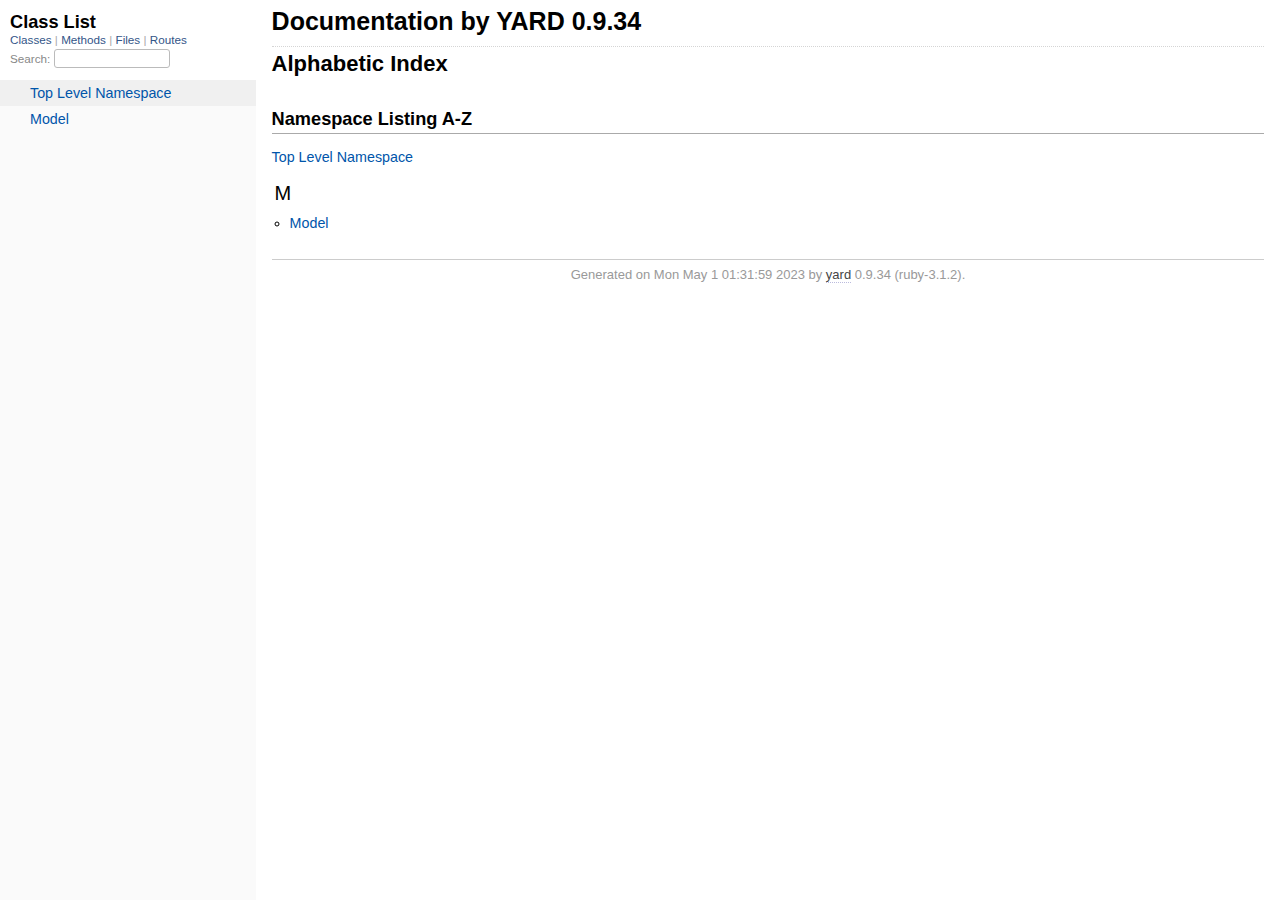
==== doc/_index.html @ e3c5b588 "Yardoc" ====
<!DOCTYPE html>
<html>
  <head>
    <meta charset="utf-8">
<meta name="viewport" content="width=device-width, initial-scale=1.0">
<title>
  Documentation by YARD 0.9.34
  
</title>

  <link rel="stylesheet" href="css/style.css" type="text/css" />

  <link rel="stylesheet" href="css/common.css" type="text/css" />

<script type="text/javascript">
  pathId = null;
  relpath = '';
</script>


  <script type="text/javascript" charset="utf-8" src="js/jquery.js"></script>

  <script type="text/javascript" charset="utf-8" src="js/app.js"></script>

  <script type="text/javascript" charset="utf-8" src="js/custom.js"></script>


  </head>
  <body>
    <div class="nav_wrap">
      <iframe id="nav" src="class_list.html?1"></iframe>
      <div id="resizer"></div>
    </div>

    <div id="main" tabindex="-1">
      <div id="header">
        <div id="menu">
  
</div>

        <div id="search">
  
    <a class="full_list_link" id="class_list_link"
        href="class_list.html">

        <svg width="24" height="24">
          <rect x="0" y="4" width="24" height="4" rx="1" ry="1"></rect>
          <rect x="0" y="12" width="24" height="4" rx="1" ry="1"></rect>
          <rect x="0" y="20" width="24" height="4" rx="1" ry="1"></rect>
        </svg>
    </a>
  
</div>
        <div class="clear"></div>
      </div>

      <div id="content"><h1 class="noborder title">Documentation by YARD 0.9.34</h1>
<div id="listing">
  <h1 class="alphaindex">Alphabetic Index</h1>
  
<div class="clear"></div>
<h2>Namespace Listing A-Z</h2>


  <ul class="toplevel"><li><span class='object_link'><a href="top-level-namespace.html" title="Top Level Namespace (root)">Top Level Namespace</a></span></li></ul>



<table>
  <tr>
    <td valign='top' width="33%">
      
        
        <ul id="alpha_M" class="alpha">
          <li class="letter">M</li>
          <ul>
            
              <li>
                <span class='object_link'><a href="Model.html" title="Model (module)">Model</a></span>
                
              </li>
            
          </ul>
        </ul>
      
    </td>
  </tr>
</table>

</div>

</div>

      <div id="footer">
  Generated on Mon May  1 01:31:59 2023 by
  <a href="https://yardoc.org" title="Yay! A Ruby Documentation Tool" target="_parent">yard</a>
  0.9.34 (ruby-3.1.2).
</div>

    </div>
  </body>
</html>
---- doc/css/style.css ----
html {
  width: 100%;
  height: 100%;
}
body {
  font-family: "Lucida Sans", "Lucida Grande", Verdana, Arial, sans-serif;
  font-size: 13px;
  width: 100%;
  margin: 0;
  padding: 0;
  display: flex;
  display: -webkit-flex;
  display: -ms-flexbox;
}

#nav {
  position: relative;
  width: 100%;
  height: 100%;
  border: 0;
  border-right: 1px dotted #eee;
  overflow: auto;
}
.nav_wrap {
  margin: 0;
  padding: 0;
  width: 20%;
  height: 100%;
  position: relative;
  display: flex;
  display: -webkit-flex;
  display: -ms-flexbox;
  flex-shrink: 0;
  -webkit-flex-shrink: 0;
  -ms-flex: 1 0;
}
#resizer {
  position: absolute;
  right: -5px;
  top: 0;
  width: 10px;
  height: 100%;
  cursor: col-resize;
  z-index: 9999;
}
#main {
  flex: 5 1;
  -webkit-flex: 5 1;
  -ms-flex: 5 1;
  outline: none;
  position: relative;
  background: #fff;
  padding: 1.2em;
  padding-top: 0.2em;
  box-sizing: border-box;
}

@media (max-width: 920px) {
  .nav_wrap { width: 100%; top: 0; right: 0; overflow: visible; position: absolute; }
  #resizer { display: none; }
  #nav {
    z-index: 9999;
    background: #fff;
    display: none;
    position: absolute;
    top: 40px;
    right: 12px;
    width: 500px;
    max-width: 80%;
    height: 80%;
    overflow-y: scroll;
    border: 1px solid #999;
    border-collapse: collapse;
    box-shadow: -7px 5px 25px #aaa;
    border-radius: 2px;
  }
}

@media (min-width: 920px) {
  body { height: 100%; overflow: hidden; }
  #main { height: 100%; overflow: auto; }
  #search { display: none; }
}

#main img { max-width: 100%; }
h1 { font-size: 25px; margin: 1em 0 0.5em; padding-top: 4px; border-top: 1px dotted #d5d5d5; }
h1.noborder { border-top: 0px; margin-top: 0; padding-top: 4px; }
h1.title { margin-bottom: 10px; }
h1.alphaindex { margin-top: 0; font-size: 22px; }
h2 {
  padding: 0;
  padding-bottom: 3px;
  border-bottom: 1px #aaa solid;
  font-size: 1.4em;
  margin: 1.8em 0 0.5em;
  position: relative;
}
h2 small { font-weight: normal; font-size: 0.7em; display: inline; position: absolute; right: 0; }
h2 small a {
  display: block;
  height: 20px;
  border: 1px solid #aaa;
  border-bottom: 0;
  border-top-left-radius: 5px;
  background: #f8f8f8;
  position: relative;
  padding: 2px 7px;
}
.clear { clear: both; }
.inline { display: inline; }
.inline p:first-child { display: inline; }
.docstring, .tags, #filecontents { font-size: 15px; line-height: 1.5145em; }
.docstring p > code, .docstring p > tt, .tags p > code, .tags p > tt {
  color: #c7254e; background: #f9f2f4; padding: 2px 4px; font-size: 1em;
  border-radius: 4px;
}
.docstring h1, .docstring h2, .docstring h3, .docstring h4 { padding: 0; border: 0; border-bottom: 1px dotted #bbb; }
.docstring h1 { font-size: 1.2em; }
.docstring h2 { font-size: 1.1em; }
.docstring h3, .docstring h4 { font-size: 1em; border-bottom: 0; padding-top: 10px; }
.summary_desc .object_link a, .docstring .object_link a {
  font-family: monospace; font-size: 1.05em;
  color: #05a; background: #EDF4FA; padding: 2px 4px; font-size: 1em;
  border-radius: 4px;
}
.rdoc-term { padding-right: 25px; font-weight: bold; }
.rdoc-list p { margin: 0; padding: 0; margin-bottom: 4px; }
.summary_desc pre.code .object_link a, .docstring pre.code .object_link a {
  padding: 0px; background: inherit; color: inherit; border-radius: inherit;
}

/* style for <table> */
#filecontents table, .docstring table { border-collapse: collapse; }
#filecontents table th, #filecontents table td,
.docstring table th, .docstring table td { border: 1px solid #ccc; padding: 8px; padding-right: 17px; }
#filecontents table tr:nth-child(odd),
.docstring table tr:nth-child(odd) { background: #eee; }
#filecontents table tr:nth-child(even),
.docstring table tr:nth-child(even) { background: #fff; }
#filecontents table th, .docstring table th { background: #fff; }

/* style for <ul> */
#filecontents li > p, .docstring li > p { margin: 0px; }
#filecontents ul, .docstring ul { padding-left: 20px; }
/* style for <dl> */
#filecontents dl, .docstring dl { border: 1px solid #ccc; }
#filecontents dt, .docstring dt { background: #ddd; font-weight: bold; padding: 3px 5px; }
#filecontents dd, .docstring dd { padding: 5px 0px; margin-left: 18px; }
#filecontents dd > p, .docstring dd > p { margin: 0px; }

.note {
  color: #222;
  margin: 20px 0;
  padding: 10px;
  border: 1px solid #eee;
  border-radius: 3px;
  display: block;
}
.docstring .note {
  border-left-color: #ccc;
  border-left-width: 5px;
}
.note.todo { background: #ffffc5; border-color: #ececaa; }
.note.returns_void { background: #efefef; }
.note.deprecated { background: #ffe5e5; border-color: #e9dada; }
.note.title.deprecated { background: #ffe5e5; border-color: #e9dada; }
.note.private { background: #ffffc5; border-color: #ececaa; }
.note.title { padding: 3px 6px; font-size: 0.9em; font-family: "Lucida Sans", "Lucida Grande", Verdana, Arial, sans-serif; display: inline; }
.summary_signature + .note.title { margin-left: 7px; }
h1 .note.title { font-size: 0.5em; font-weight: normal; padding: 3px 5px; position: relative; top: -3px; text-transform: capitalize; }
.note.title { background: #efefef; }
.note.title.constructor { color: #fff; background: #6a98d6; border-color: #6689d6; }
.note.title.writeonly { color: #fff; background: #45a638; border-color: #2da31d; }
.note.title.readonly { color: #fff; background: #6a98d6; border-color: #6689d6; }
.note.title.private { background: #d5d5d5; border-color: #c5c5c5; }
.note.title.not_defined_here { background: transparent; border: none; font-style: italic; }
.discussion .note { margin-top: 6px; }
.discussion .note:first-child { margin-top: 0; }

h3.inherited {
  font-style: italic;
  font-family: "Lucida Sans", "Lucida Grande", Verdana, Arial, sans-serif;
  font-weight: normal;
  padding: 0;
  margin: 0;
  margin-top: 12px;
  margin-bottom: 3px;
  font-size: 13px;
}
p.inherited {
  padding: 0;
  margin: 0;
  margin-left: 25px;
}

.box_info dl {
  margin: 0;
  border: 0;
  width: 100%;
  font-size: 1em;
  display: flex;
  display: -webkit-flex;
  display: -ms-flexbox;
}
.box_info dl dt {
  flex-shrink: 0;
  -webkit-flex-shrink: 1;
  -ms-flex-shrink: 1;
  width: 100px;
  text-align: right;
  font-weight: bold;
  border: 1px solid #aaa;
  border-width: 1px 0px 0px 1px;
  padding: 6px 0;
  padding-right: 10px;
}
.box_info dl dd {
  flex-grow: 1;
  -webkit-flex-grow: 1;
  -ms-flex: 1;
  max-width: 420px;
  padding: 6px 0;
  padding-right: 20px;
  border: 1px solid #aaa;
  border-width: 1px 1px 0 0;
  overflow: hidden;
  position: relative;
}
.box_info dl:last-child > * {
  border-bottom: 1px solid #aaa;
}
.box_info dl:nth-child(odd) > * { background: #eee; }
.box_info dl:nth-child(even) > * { background: #fff; }
.box_info dl > * { margin: 0; }

ul.toplevel { list-style: none; padding-left: 0; font-size: 1.1em; }
.index_inline_list { padding-left: 0; font-size: 1.1em; }

.index_inline_list li {
  list-style: none;
  display: inline-block;
  padding: 0 12px;
  line-height: 30px;
  margin-bottom: 5px;
}

dl.constants { margin-left: 10px; }
dl.constants dt { font-weight: bold; font-size: 1.1em; margin-bottom: 5px; }
dl.constants.compact dt { display: inline-block; font-weight: normal }
dl.constants dd { width: 75%; white-space: pre; font-family: monospace; margin-bottom: 18px; }
dl.constants .docstring .note:first-child { margin-top: 5px; }

.summary_desc {
  margin-left: 32px;
  display: block;
  font-family: sans-serif;
  font-size: 1.1em;
  margin-top: 8px;
  line-height: 1.5145em;
  margin-bottom: 0.8em;
}
.summary_desc tt { font-size: 0.9em; }
dl.constants .note { padding: 2px 6px; padding-right: 12px; margin-top: 6px; }
dl.constants .docstring { margin-left: 32px; font-size: 0.9em; font-weight: normal; }
dl.constants .tags { padding-left: 32px; font-size: 0.9em; line-height: 0.8em; }
dl.constants .discussion *:first-child { margin-top: 0; }
dl.constants .discussion *:last-child { margin-bottom: 0; }

.method_details { border-top: 1px dotted #ccc; margin-top: 25px; padding-top: 0; }
.method_details.first { border: 0; margin-top: 5px; }
.method_details.first h3.signature { margin-top: 1em; }
p.signature, h3.signature {
  font-size: 1.1em; font-weight: normal; font-family: Monaco, Consolas, Courier, monospace;
  padding: 6px 10px; margin-top: 1em;
  background: #E8F4FF; border: 1px solid #d8d8e5; border-radius: 5px;
}
p.signature tt,
h3.signature tt { font-family: Monaco, Consolas, Courier, monospace; }
p.signature .overload,
h3.signature .overload { display: block; }
p.signature .extras,
h3.signature .extras { font-weight: normal; font-family: sans-serif; color: #444; font-size: 1em; }
p.signature .not_defined_here,
h3.signature .not_defined_here,
p.signature .aliases,
h3.signature .aliases { display: block; font-weight: normal; font-size: 0.9em; font-family: sans-serif; margin-top: 0px; color: #555; }
p.signature .aliases .names,
h3.signature .aliases .names { font-family: Monaco, Consolas, Courier, monospace; font-weight: bold; color: #000; font-size: 1.2em; }

.tags .tag_title { font-size: 1.05em; margin-bottom: 0; font-weight: bold; }
.tags .tag_title tt { color: initial; padding: initial; background: initial; }
.tags ul { margin-top: 5px; padding-left: 30px; list-style: square; }
.tags ul li { margin-bottom: 3px; }
.tags ul .name { font-family: monospace; font-weight: bold; }
.tags ul .note { padding: 3px 6px; }
.tags { margin-bottom: 12px; }

.tags .examples .tag_title { margin-bottom: 10px; font-weight: bold; }
.tags .examples .inline p { padding: 0; margin: 0; font-weight: bold; font-size: 1em; }
.tags .examples .inline p:before { content: "▸"; font-size: 1em; margin-right: 5px; }

.tags .overload .overload_item { list-style: none; margin-bottom: 25px; }
.tags .overload .overload_item .signature {
  padding: 2px 8px;
  background: #F1F8FF; border: 1px solid #d8d8e5; border-radius: 3px;
}
.tags .overload .signature { margin-left: -15px; font-family: monospace; display: block; font-size: 1.1em; }
.tags .overload .docstring { margin-top: 15px; }

.defines { display: none; }

#method_missing_details .notice.this { position: relative; top: -8px; color: #888; padding: 0; margin: 0; }

.showSource { font-size: 0.9em; }
.showSource a, .showSource a:visited { text-decoration: none; color: #666; }

#content a, #content a:visited { text-decoration: none; color: #05a; }
#content a:hover { background: #ffffa5; }

ul.summary {
  list-style: none;
  font-family: monospace;
  font-size: 1em;
  line-height: 1.5em;
  padding-left: 0px;
}
ul.summary a, ul.summary a:visited {
  text-decoration: none; font-size: 1.1em;
}
ul.summary li { margin-bottom: 5px; }
.summary_signature { padding: 4px 8px; background: #f8f8f8; border: 1px solid #f0f0f0; border-radius: 5px; }
.summary_signature:hover { background: #CFEBFF; border-color: #A4CCDA; cursor: pointer; }
.summary_signature.deprecated { background: #ffe5e5; border-color: #e9dada; }
ul.summary.compact li { display: inline-block; margin: 0px 5px 0px 0px; line-height: 2.6em;}
ul.summary.compact .summary_signature { padding: 5px 7px; padding-right: 4px; }
#content .summary_signature:hover a,
#content .summary_signature:hover a:visited {
  background: transparent;
  color: #049;
}

p.inherited a { font-family: monospace; font-size: 0.9em; }
p.inherited { word-spacing: 5px; font-size: 1.2em; }

p.children { font-size: 1.2em; }
p.children a { font-size: 0.9em; }
p.children strong { font-size: 0.8em; }
p.children strong.modules { padding-left: 5px; }

ul.fullTree { display: none; padding-left: 0; list-style: none; margin-left: 0; margin-bottom: 10px; }
ul.fullTree ul { margin-left: 0; padding-left: 0; list-style: none; }
ul.fullTree li { text-align: center; padding-top: 18px; padding-bottom: 12px; background: url([data-uri]) no-repeat top center; }
ul.fullTree li:first-child { padding-top: 0; background: transparent; }
ul.fullTree li:last-child { padding-bottom: 0; }
.showAll ul.fullTree { display: block; }
.showAll .inheritName { display: none; }

#search { position: absolute; right: 12px; top: 0px; z-index: 9000; }
#search a {
  display: block; float: left;
  padding: 4px 8px; text-decoration: none; color: #05a; fill: #05a;
  border: 1px solid #d8d8e5;
  border-bottom-left-radius: 3px; border-bottom-right-radius: 3px;
  background: #F1F8FF;
  box-shadow: -1px 1px 3px #ddd;
}
#search a:hover { background: #f5faff; color: #06b; fill: #06b; }
#search a.active {
  background: #568; padding-bottom: 20px; color: #fff; fill: #fff;
  border: 1px solid #457;
  border-top-left-radius: 5px; border-top-right-radius: 5px;
}
#search a.inactive { color: #999; fill: #999; }
.inheritanceTree, .toggleDefines {
  float: right;
  border-left: 1px solid #aaa;
  position: absolute; top: 0; right: 0;
  height: 100%;
  background: #f6f6f6;
  padding: 5px;
  min-width: 55px;
  text-align: center;
}

#menu { font-size: 1.3em; color: #bbb; }
#menu .title, #menu a { font-size: 0.7em; }
#menu .title a { font-size: 1em; }
#menu .title { color: #555; }
#menu a, #menu a:visited { color: #333; text-decoration: none; border-bottom: 1px dotted #bbd; }
#menu a:hover { color: #05a; }

#footer { margin-top: 15px; border-top: 1px solid #ccc; text-align: center; padding: 7px 0; color: #999; }
#footer a, #footer a:visited { color: #444; text-decoration: none; border-bottom: 1px dotted #bbd; }
#footer a:hover { color: #05a; }

#listing ul.alpha { font-size: 1.1em; }
#listing ul.alpha { margin: 0; padding: 0; padding-bottom: 10px; list-style: none; }
#listing ul.alpha li.letter { font-size: 1.4em; padding-bottom: 10px; }
#listing ul.alpha ul { margin: 0; padding-left: 15px; }
#listing ul small { color: #666; font-size: 0.7em; }

li.r1 { background: #f0f0f0; }
li.r2 { background: #fafafa; }

#content ul.summary li.deprecated .summary_signature a,
#content ul.summary li.deprecated .summary_signature a:visited { text-decoration: line-through; font-style: italic; }

#toc {
  position: relative;
  float: right;
  overflow-x: auto;
  right: -3px;
  margin-left: 20px;
  margin-bottom: 20px;
  padding: 20px; padding-right: 30px;
  max-width: 300px;
  z-index: 5000;
  background: #fefefe;
  border: 1px solid #ddd;
  box-shadow: -2px 2px 6px #bbb;
}
#toc .title { margin: 0; }
#toc ol { padding-left: 1.8em; }
#toc li { font-size: 1.1em; line-height: 1.7em; }
#toc > ol > li { font-size: 1.1em; font-weight: bold; }
#toc ol > li > ol { font-size: 0.9em; }
#toc ol ol > li > ol { padding-left: 2.3em; }
#toc ol + li { margin-top: 0.3em; }
#toc.hidden { padding: 10px; background: #fefefe; box-shadow: none; }
#toc.hidden:hover { background: #fafafa; }
#filecontents h1 + #toc.nofloat { margin-top: 0; }
@media (max-width: 560px) {
  #toc {
    margin-left: 0;
    margin-top: 16px;
    float: none;
    max-width: none;
  }
}

/* syntax highlighting */
.source_code { display: none; padding: 3px 8px; border-left: 8px solid #ddd; margin-top: 5px; }
#filecontents pre.code, .docstring pre.code, .source_code pre { font-family: monospace; }
#filecontents pre.code, .docstring pre.code { display: block; }
.source_code .lines { padding-right: 12px; color: #555; text-align: right; }
#filecontents pre.code, .docstring pre.code,
.tags pre.example {
  padding: 9px 14px;
  margin-top: 4px;
  border: 1px solid #e1e1e8;
  background: #f7f7f9;
  border-radius: 4px;
  font-size: 1em;
  overflow-x: auto;
  line-height: 1.2em;
}
pre.code { color: #000; tab-size: 2; }
pre.code .info.file { color: #555; }
pre.code .val { color: #036A07; }
pre.code .tstring_content,
pre.code .heredoc_beg, pre.code .heredoc_end,
pre.code .qwords_beg, pre.code .qwords_end, pre.code .qwords_sep,
pre.code .words_beg, pre.code .words_end, pre.code .words_sep,
pre.code .qsymbols_beg, pre.code .qsymbols_end, pre.code .qsymbols_sep,
pre.code .symbols_beg, pre.code .symbols_end, pre.code .symbols_sep,
pre.code .tstring, pre.code .dstring { color: #036A07; }
pre.code .fid, pre.code .rubyid_new, pre.code .rubyid_to_s,
pre.code .rubyid_to_sym, pre.code .rubyid_to_f,
pre.code .dot + pre.code .id,
pre.code .rubyid_to_i pre.code .rubyid_each { color: #0085FF; }
pre.code .comment { color: #0066FF; }
pre.code .const, pre.code .constant { color: #585CF6; }
pre.code .label,
pre.code .symbol { color: #C5060B; }
pre.code .kw,
pre.code .rubyid_require,
pre.code .rubyid_extend,
pre.code .rubyid_include { color: #0000FF; }
pre.code .ivar { color: #318495; }
pre.code .gvar,
pre.code .rubyid_backref,
pre.code .rubyid_nth_ref { color: #6D79DE; }
pre.code .regexp, .dregexp { color: #036A07; }
pre.code a { border-bottom: 1px dotted #bbf; }
/* inline code */
*:not(pre) > code {
	padding: 1px 3px 1px 3px;
	border: 1px solid #E1E1E8;
	background: #F7F7F9;
	border-radius: 4px;
}

/* Color fix for links */
#content .summary_desc pre.code .id > .object_link a, /* identifier */
#content .docstring pre.code .id > .object_link a { color: #0085FF; }
#content .summary_desc pre.code .const > .object_link a, /* constant */
#content .docstring pre.code .const > .object_link a { color: #585CF6; }
---- doc/css/common.css ----
/* Override this file with custom rules */
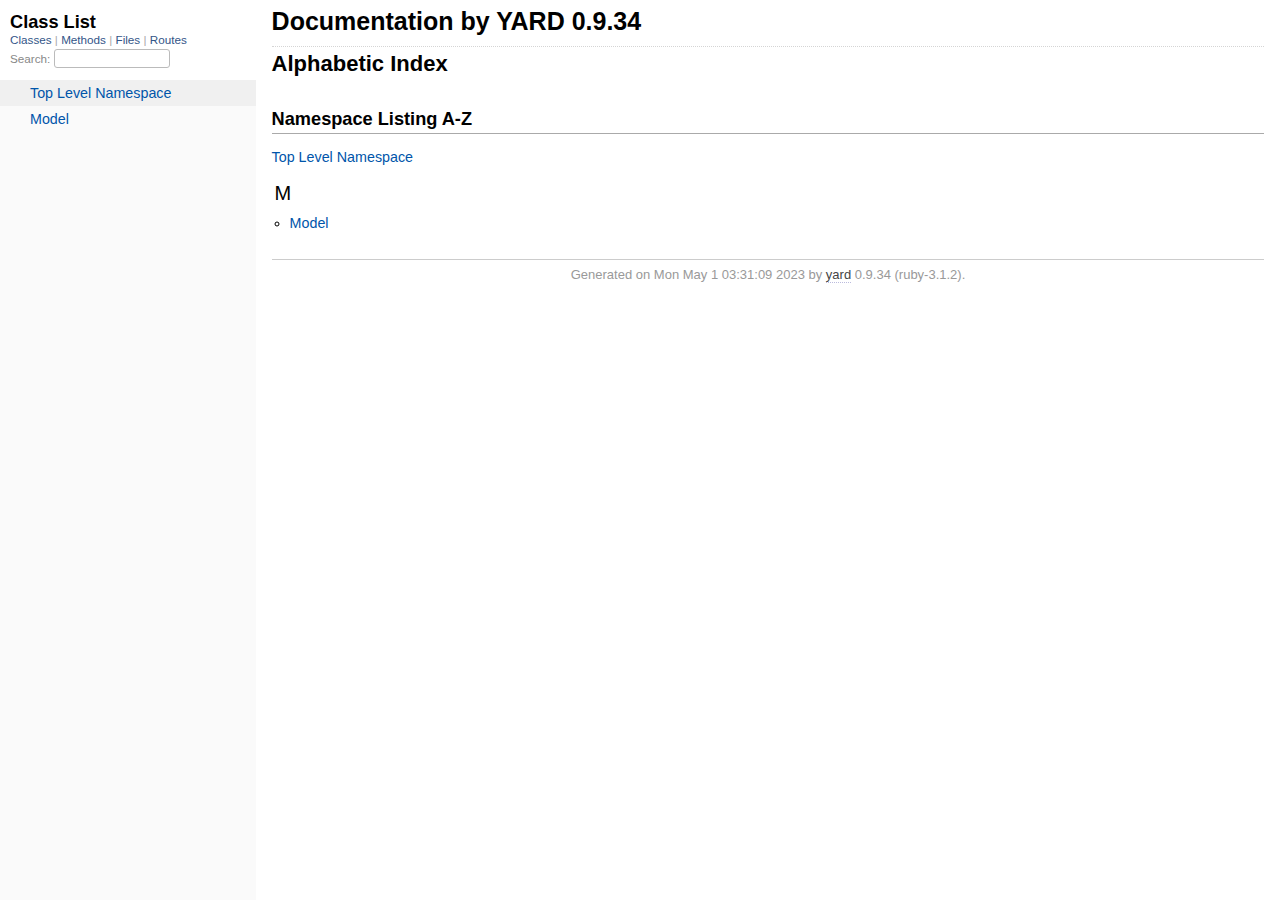
==== commit 0f73fa49: "Done ??" ====
--- a/doc/_index.html
+++ b/doc/_index.html
@@ -92,7 +92,7 @@
 </div>
 
       <div id="footer">
-  Generated on Mon May  1 01:31:59 2023 by
+  Generated on Mon May  1 03:31:09 2023 by
   <a href="https://yardoc.org" title="Yay! A Ruby Documentation Tool" target="_parent">yard</a>
   0.9.34 (ruby-3.1.2).
 </div>
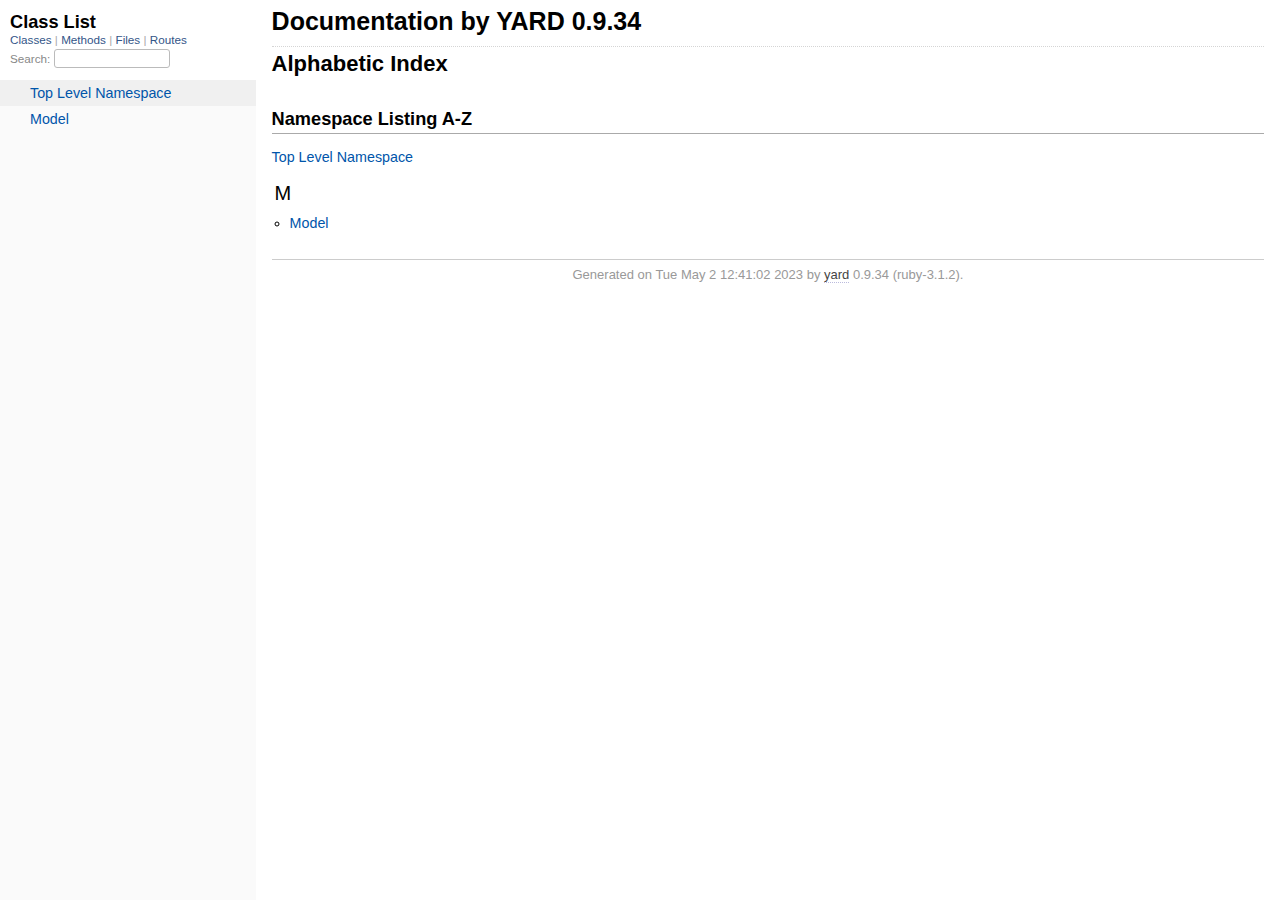
==== commit 8e187241: "Fixed Buggs" ====
--- a/doc/_index.html
+++ b/doc/_index.html
@@ -92,7 +92,7 @@
 </div>
 
       <div id="footer">
-  Generated on Mon May  1 03:31:09 2023 by
+  Generated on Tue May  2 12:41:02 2023 by
   <a href="https://yardoc.org" title="Yay! A Ruby Documentation Tool" target="_parent">yard</a>
   0.9.34 (ruby-3.1.2).
 </div>
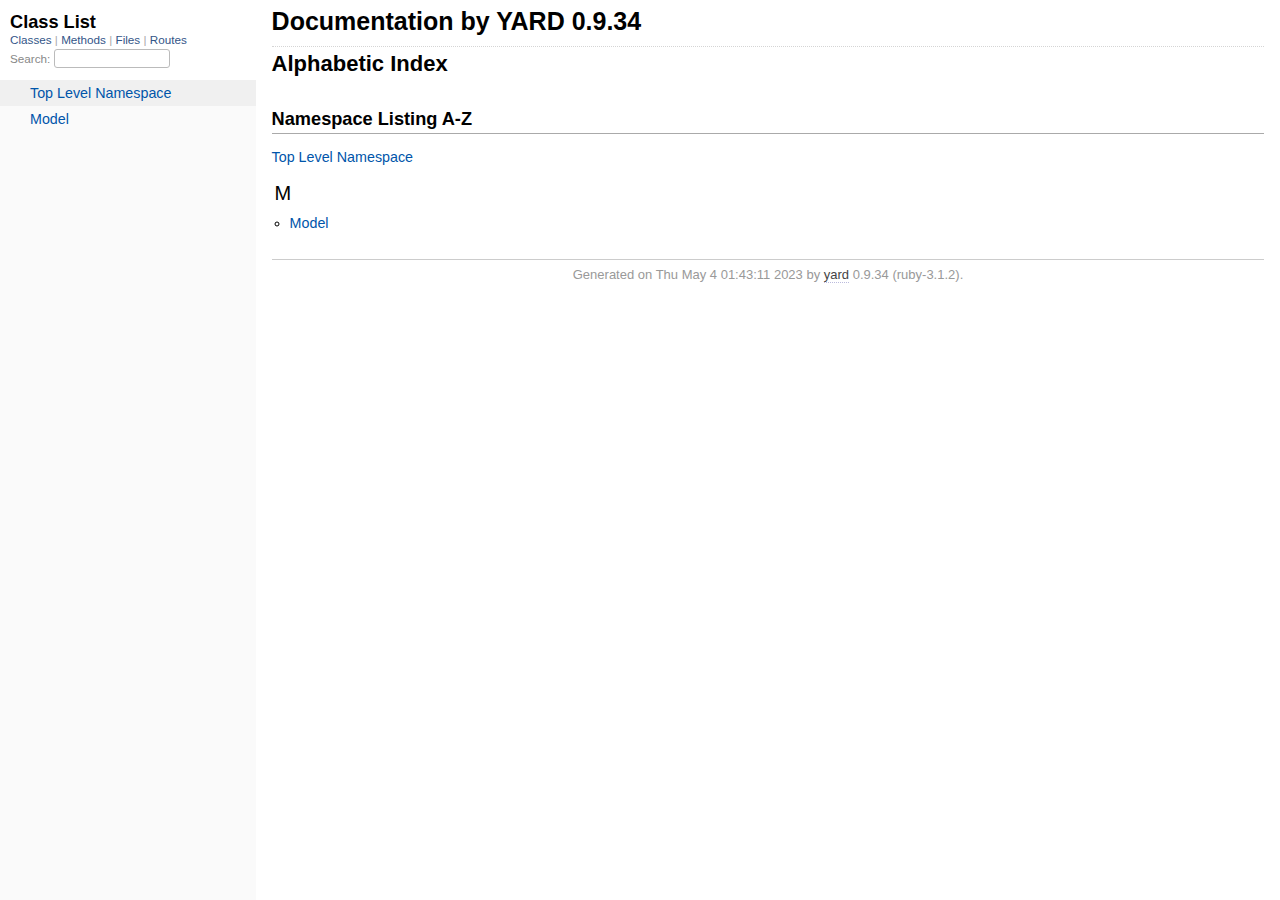
==== commit 237af04e: "Fixed DRY" ====
--- a/doc/_index.html
+++ b/doc/_index.html
@@ -92,7 +92,7 @@
 </div>
 
       <div id="footer">
-  Generated on Tue May  2 12:41:02 2023 by
+  Generated on Thu May  4 01:43:11 2023 by
   <a href="https://yardoc.org" title="Yay! A Ruby Documentation Tool" target="_parent">yard</a>
   0.9.34 (ruby-3.1.2).
 </div>
